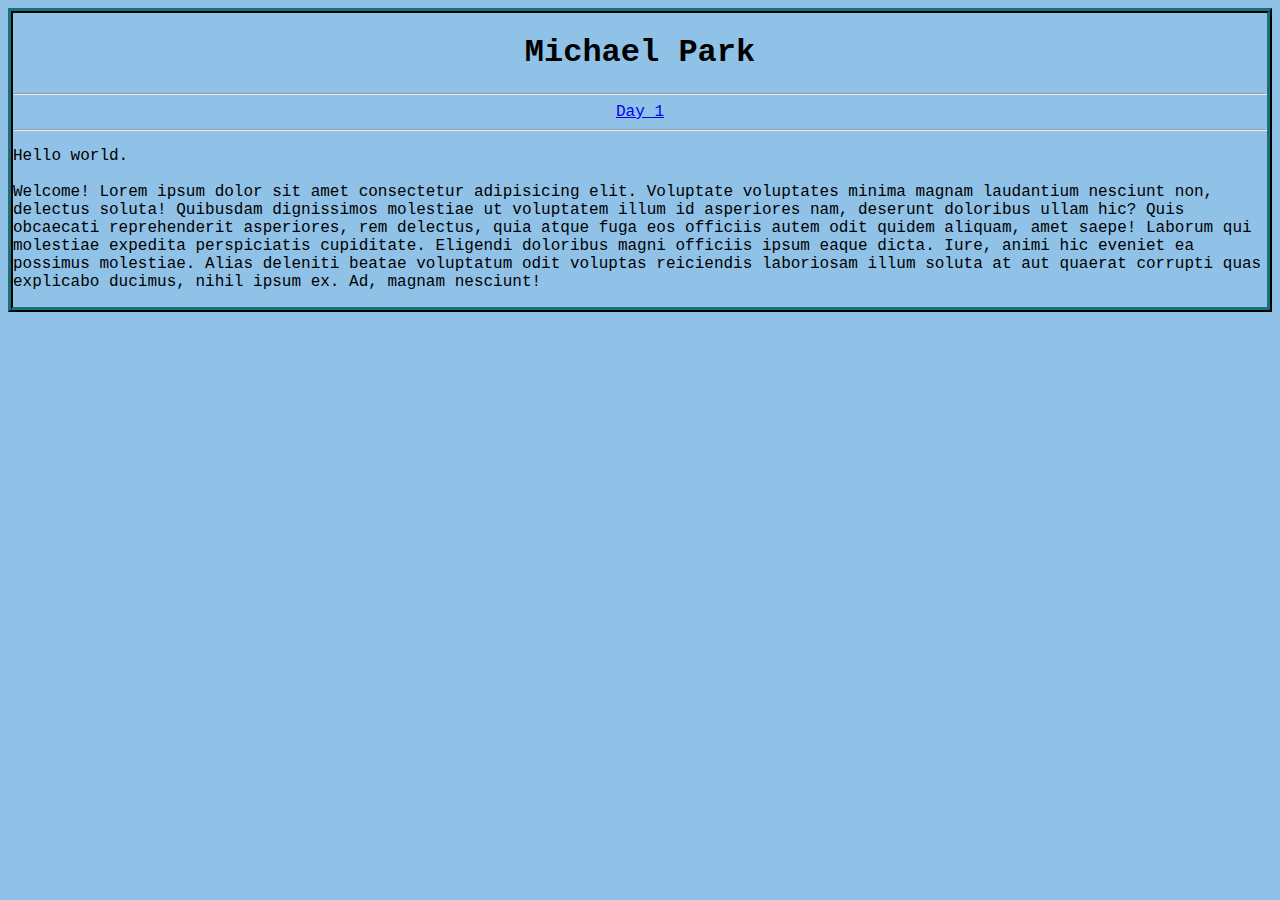
==== index.html @ 2c714df1 "day2" ====
<!DOCTYPE html>
<html lang="en">

<head>
    <meta charset="UTF-8">
    <meta name="viewport" content="width=device-width, initial-scale=1.0">
    <title>Homepage</title>
    <link rel="stylesheet" href="homepage.css">
</head>

<body>
    <header>
        <h1>
            Michael Park
        </h1>
        <hr>
        <label for="day1"></label>
        <a id="day1" href="file:///Users/michaelpark/Documents/CODEGOD/pig/first.html">Day 1</a>
        <hr>
    </header>



    <p>
    <div id="helloW">Hello world.</div>
    <br>
    Welcome!
    Lorem ipsum dolor sit amet consectetur adipisicing elit. Voluptate
    voluptates minima magnam
    laudantium nesciunt non, delectus soluta! Quibusdam dignissimos molestiae ut voluptatem illum id asperiores nam,
    deserunt doloribus ullam hic?
    Quis obcaecati reprehenderit asperiores, rem delectus, quia atque fuga eos officiis autem odit quidem aliquam,
    amet saepe! Laborum qui molestiae expedita perspiciatis cupiditate. Eligendi doloribus magni officiis ipsum
    eaque dicta.
    Iure, animi hic eveniet ea possimus molestiae. Alias deleniti beatae voluptatum odit voluptas reiciendis
    laboriosam illum soluta at aut quaerat corrupti quas explicabo ducimus, nihil ipsum ex. Ad, magnam nesciunt!
    </p>




</body>

</html>
---- homepage.css ----
header {
    text-align: center;
}


body {
    font-family: 'Courier New', Courier, monospace;
    background-color: #90C2E7;

    border-width: 5px;
    border-style: ridge;
    border-color: #092327;

}
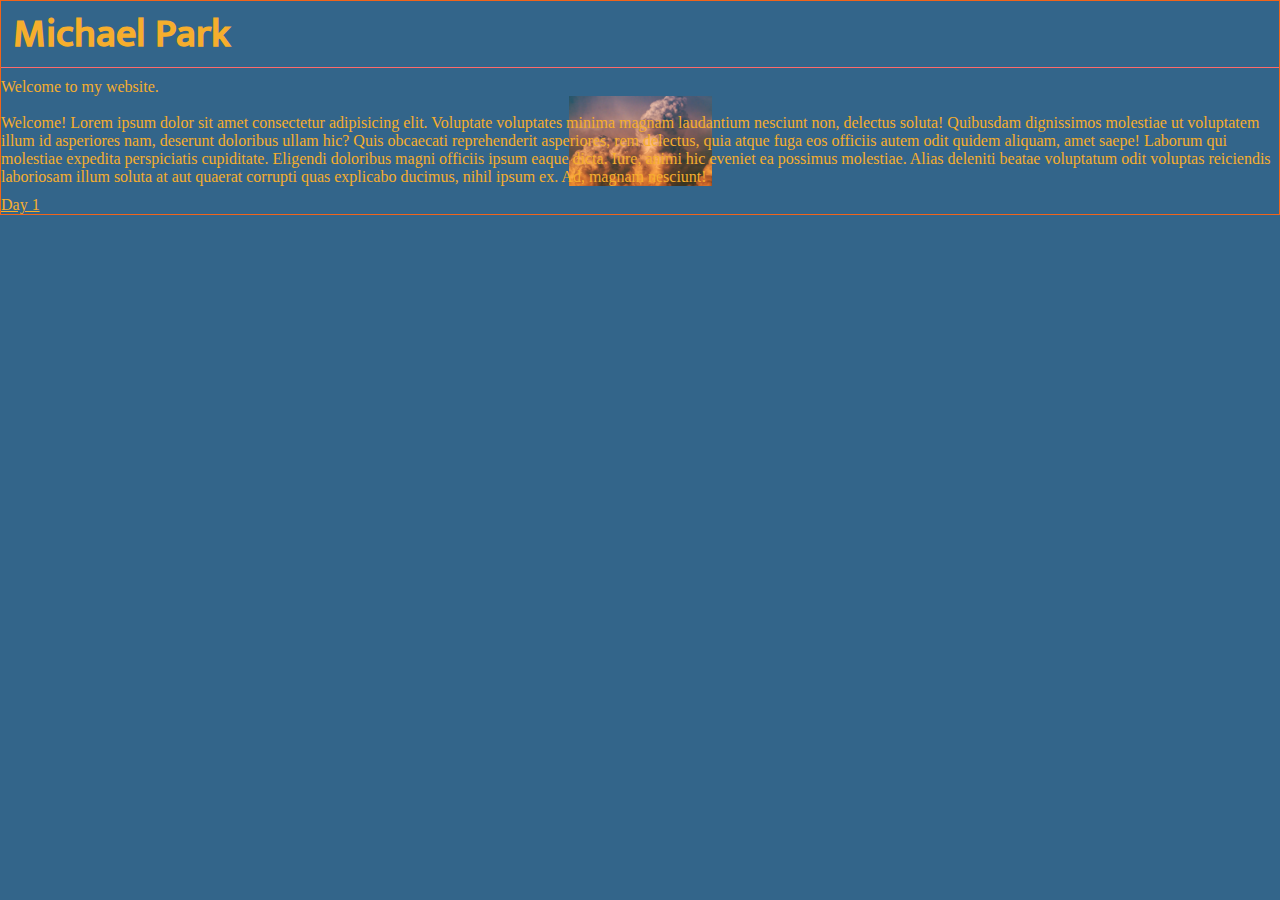
==== commit 353cd1dd: "day2.2" ====
--- a/index.html
+++ b/index.html
@@ -6,23 +6,20 @@
     <meta name="viewport" content="width=device-width, initial-scale=1.0">
     <title>Homepage</title>
     <link rel="stylesheet" href="homepage.css">
+
 </head>
 
 <body>
+
     <header>
         <h1>
             Michael Park
         </h1>
-        <hr>
-        <label for="day1"></label>
-        <a id="day1" href="file:///Users/michaelpark/Documents/CODEGOD/pig/first.html">Day 1</a>
-        <hr>
+
     </header>
 
-
-
     <p>
-    <div id="helloW">Hello world.</div>
+    <div id="intro">Welcome to my website.</div>
     <br>
     Welcome!
     Lorem ipsum dolor sit amet consectetur adipisicing elit. Voluptate
@@ -36,6 +33,15 @@
     laboriosam illum soluta at aut quaerat corrupti quas explicabo ducimus, nihil ipsum ex. Ad, magnam nesciunt!
     </p>
 
+    <nav>
+        <label for="day1"></label>
+        <a id="day1" href="file:///Users/michaelpark/Documents/CODEGOD/pig/first.html">Day 1</a>
+
+
+    </nav>
+
+
+
 
 
 
--- a/homepage.css
+++ b/homepage.css
@@ -1,9 +1,55 @@
+@font-face {
+    font-family: Mukta;
+    src: url("Mukta/Mukta-Medium.ttf")
+}
+
 header {
     text-align: center;
 }
 
+* {
+    background-color: #33658A;
+    color: #F6AE2D;
+    margin: 0px;
+
+}
 
 body {
+    background-image: url("homepage.jpg");
+    background-size: contain;
+    background-repeat: no-repeat;
+    background-origin: border-box;
+    background-position: center;
+
+    border-width: 1px;
+    border-style: solid;
+    border-color: #F26419;
+
+}
+
+h1 {
+    font-family: 'Mukta';
+    text-align: left;
+    padding-left: 0.3em;
+    border-bottom: 1px solid #FF6B6B;
+    border-width: 30%;
+    font-size: 40px;
+}
+
+p {
+    padding: 5px;
+}
+
+#day1 {
+    transition: color 2s;
+}
+
+#day1:hover {
+    color: #F26419;
+}
+
+
+/* body { 
     font-family: 'Courier New', Courier, monospace;
     background-color: #90C2E7;
 
@@ -11,4 +57,6 @@
     border-style: ridge;
     border-color: #092327;
 
-}+    padding: 10px;
+    margin: 10px;
+}*/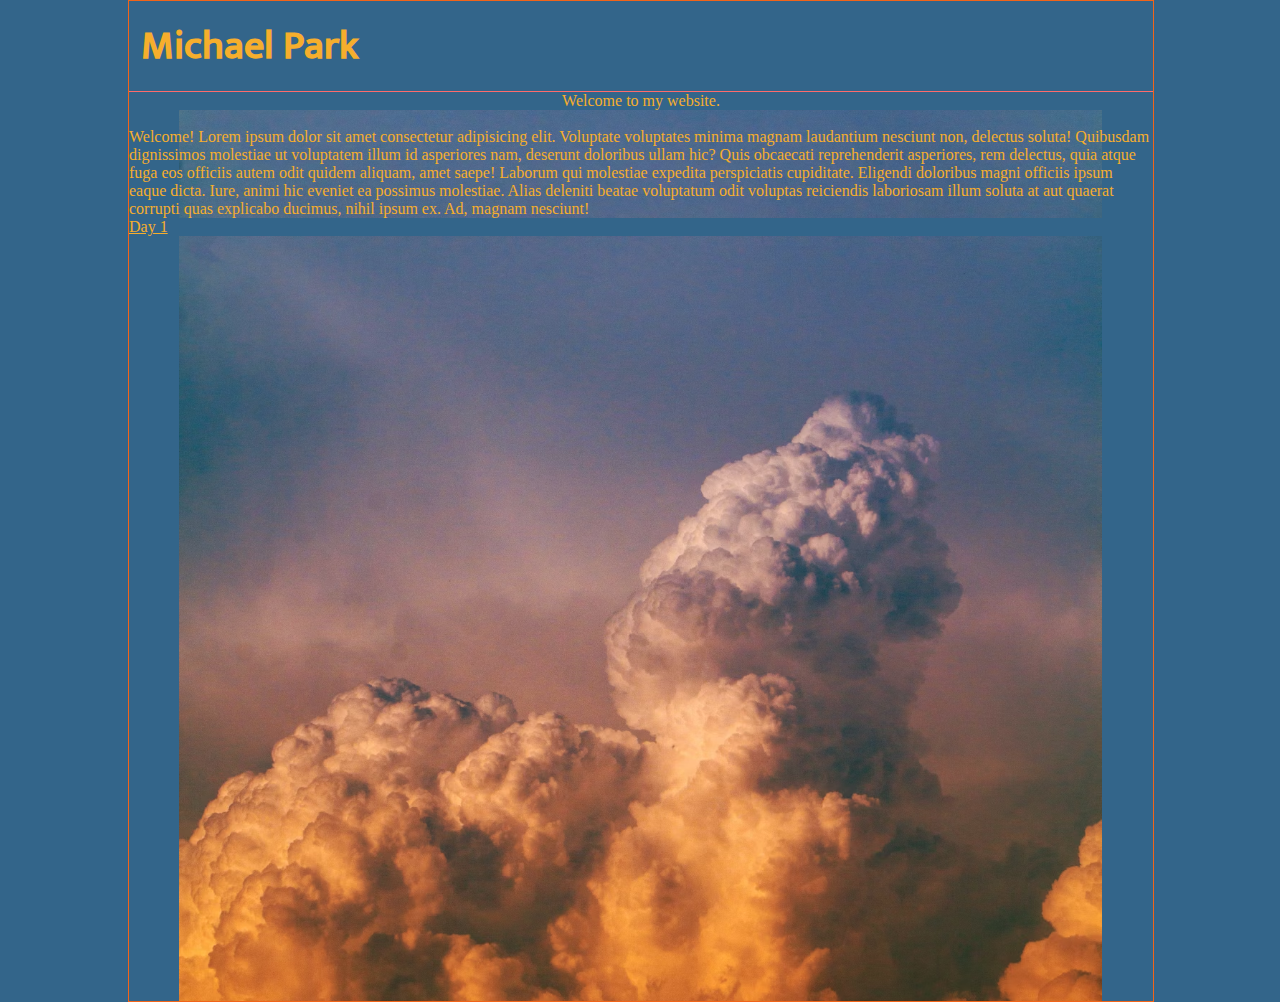
==== commit e9778996: "day2.3" ====
--- a/index.html
+++ b/index.html
@@ -10,11 +10,14 @@
 </head>
 
 <body>
-
     <header>
         <h1>
             Michael Park
         </h1>
+
+
+
+
 
     </header>
 
--- a/homepage.css
+++ b/homepage.css
@@ -8,36 +8,48 @@
 }
 
 * {
-    background-color: #33658A;
+
     color: #F6AE2D;
     margin: 0px;
-
+    background-color: #33658A;
 }
 
 body {
+    width: 80%;
+    height: 80%;
+    margin-left: 10%;
     background-image: url("homepage.jpg");
-    background-size: contain;
+    background-size: 90% auto;
     background-repeat: no-repeat;
     background-origin: border-box;
-    background-position: center;
+
+    min-height: 1000px;
+    position: center;
 
     border-width: 1px;
     border-style: solid;
     border-color: #F26419;
+
+    background-position: center;
+
+
+
+
 
 }
 
 h1 {
     font-family: 'Mukta';
     text-align: left;
-    padding-left: 0.3em;
+    padding: 0.3em;
     border-bottom: 1px solid #FF6B6B;
     border-width: 30%;
     font-size: 40px;
 }
 
-p {
-    padding: 5px;
+
+#intro {
+    text-align: center;
 }
 
 #day1 {
